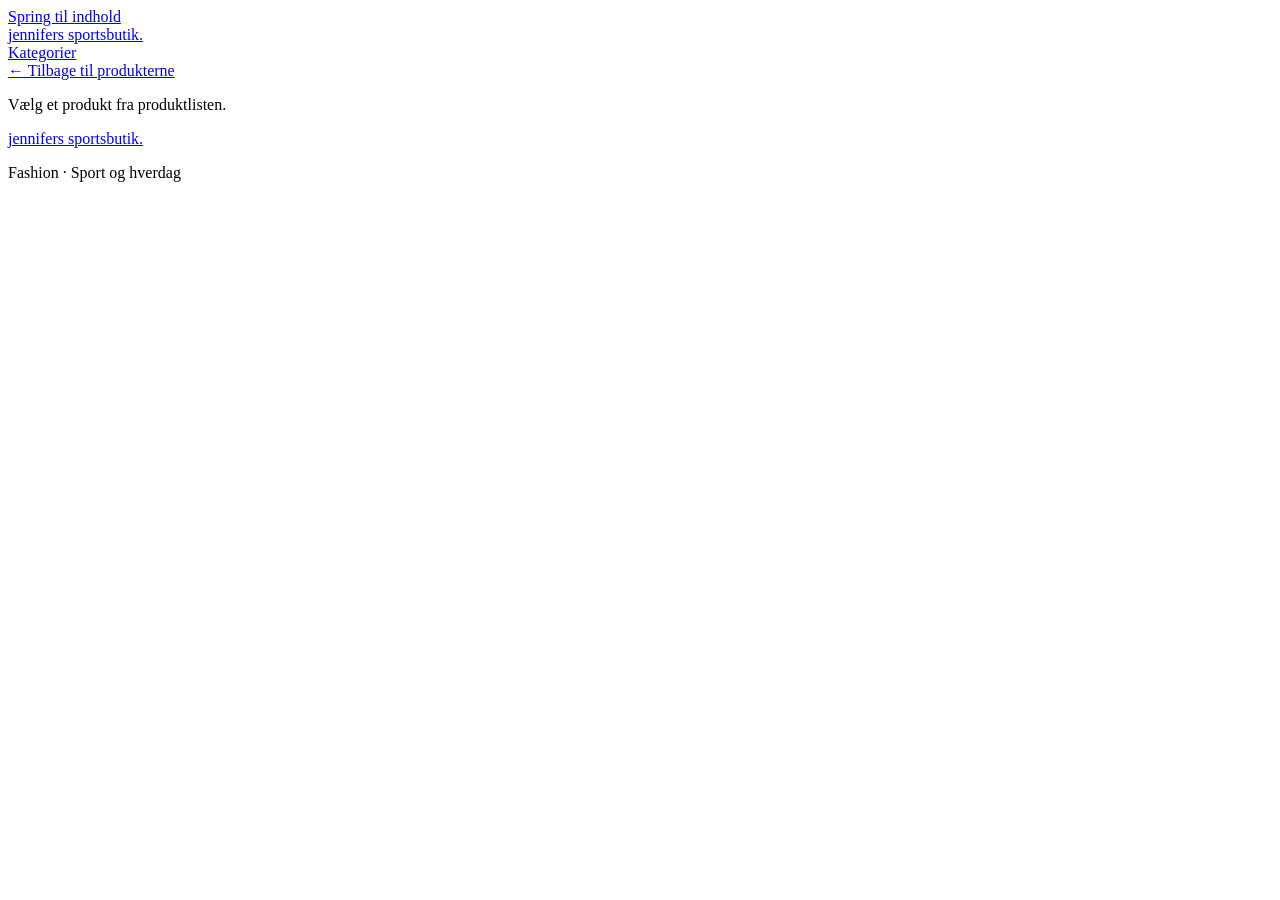
==== productdetails.html @ cf4df3cd "Lav dynamisk forside med kategorier" ====
<!doctype html>
<html lang="da">
  <head>
    <meta charset="UTF-8" />
    <meta name="viewport" content="width=device-width, initial-scale=1.0" />
    <title>Produktdetaljer | Jennifers sportsbutik</title>
    <!-- CSS styrer udseendet, og defer gør at HTML'en læses før JavaScript kører. -->
    <link rel="stylesheet" href="productdetails.css" />
    <script src="productdetails.js" defer></script>
  </head>
  <body>
    <a class="skip-link" href="#main">Spring til indhold</a>
    <header class="site-header">
      <a class="logo" href="index.html">jennifers sportsbutik<span>.</span></a>
      <nav aria-label="Hovedmenu"><a href="index.html">Kategorier</a></nav>
    </header>

    <main id="main">
      <a class="back-link" href="productlist.html">← Tilbage til produkterne</a>
      <!-- Her får man besked, mens produktet hentes, eller hvis noget går galt. -->
      <p id="status" role="status">Henter produkt …</p>
      <button id="retry" type="button" hidden>Prøv igen</button>

      <!-- Kortet er skjult, indtil JavaScript har hentet produktet fra API'et. -->
      <article id="product" class="detail-grid" hidden>
        <div class="product-image">
          <img id="product-image" alt="" width="640" height="854" />
          <span id="image-fallback" hidden>Billede mangler</span>
        </div>
        <div class="detail-info">
          <p id="brand" class="eyebrow"></p>
          <h1 id="product-name"></h1>
          <p id="price" class="price"></p>
          <!-- De tomme felter bliver udfyldt med oplysninger om det valgte produkt. -->
          <dl>
            <div><dt>Type</dt><dd id="type"></dd></div>
            <div><dt>Farve</dt><dd id="colour"></dd></div>
            <div><dt>Køn</dt><dd id="gender"></dd></div>
            <div><dt>Produktnummer</dt><dd id="product-id"></dd></div>
          </dl>
          <section id="description-section" hidden>
            <h2>Om produktet</h2>
            <p id="description"></p>
          </section>
        </div>
      </article>
    </main>

    <footer>
      <a class="logo" href="index.html">jennifers sportsbutik<span>.</span></a>
      <p>Fashion · Sport og hverdag</p>
    </footer>
  </body>
</html>
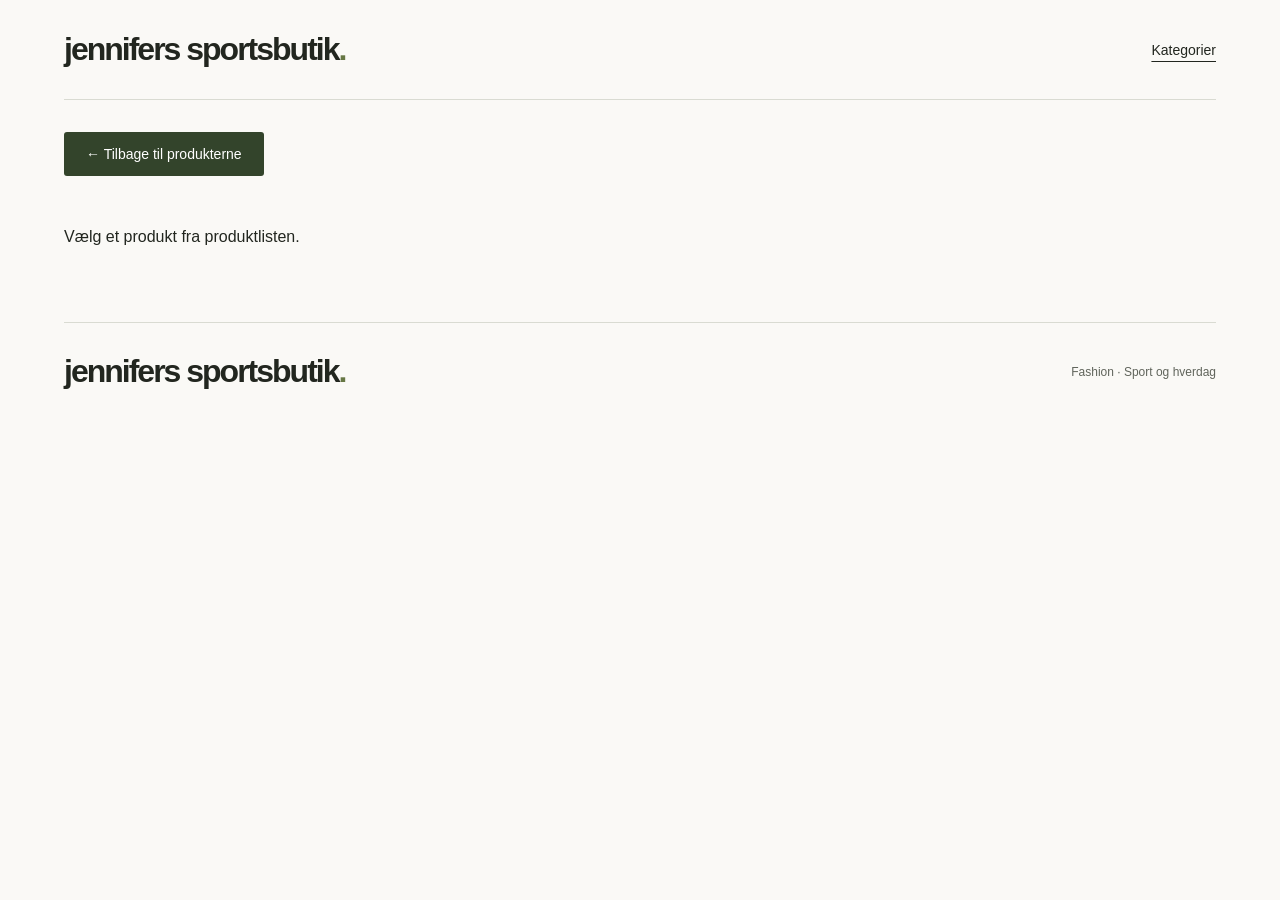
==== commit 12b9d889: "Vis tilbud og udsolgte produkter" ====
--- a/productdetails.html
+++ b/productdetails.html
@@ -5,8 +5,8 @@
     <meta name="viewport" content="width=device-width, initial-scale=1.0" />
     <title>Produktdetaljer | Jennifers sportsbutik</title>
     <!-- CSS styrer udseendet, og defer gør at HTML'en læses før JavaScript kører. -->
-    <link rel="stylesheet" href="productdetails.css" />
-    <script src="productdetails.js" defer></script>
+    <link rel="stylesheet" href="productdetails.css?v=2" />
+    <script src="productdetails.js?v=2" defer></script>
   </head>
   <body>
     <a class="skip-link" href="#main">Spring til indhold</a>
@@ -26,11 +26,18 @@
         <div class="product-image">
           <img id="product-image" alt="" width="640" height="854" />
           <span id="image-fallback" hidden>Billede mangler</span>
+          <div class="product-labels">
+            <span id="discount-label" class="discount-label" hidden></span>
+            <span id="soldout-label" class="soldout-label" hidden>Udsolgt</span>
+          </div>
         </div>
         <div class="detail-info">
           <p id="brand" class="eyebrow"></p>
           <h1 id="product-name"></h1>
-          <p id="price" class="price"></p>
+          <div class="price">
+            <p id="price"></p>
+            <p id="old-price" class="product-old-price" hidden>Før: <del></del></p>
+          </div>
           <!-- De tomme felter bliver udfyldt med oplysninger om det valgte produkt. -->
           <dl>
             <div><dt>Type</dt><dd id="type"></dd></div>
--- a/productdetails.css
+++ b/productdetails.css
@@ -0,0 +1,72 @@
+/* Jeg bruger de samme grundfarver og fonte som på produktlisten. */
+@import url("productlist.css?v=2");
+
+.back-link {
+  display: inline-block;
+  margin: 32px 0;
+  font-size: 14px;
+  text-underline-offset: 4px;
+}
+
+/* Billede og tekst står ved siden af hinanden på en stor skærm. */
+.detail-grid {
+  display: grid;
+  grid-template-columns: minmax(0, 1fr) minmax(0, 1fr);
+  align-items: start;
+  gap: 48px;
+}
+
+.detail-info {
+  min-width: 0;
+}
+
+.detail-info h1 {
+  font-size: clamp(30px, 4vw, 52px);
+  line-height: 1.1;
+  letter-spacing: -2px;
+  overflow-wrap: anywhere;
+}
+
+.price {
+  font-size: 22px;
+  margin: 24px 0;
+}
+.price > p:first-child {
+  margin: 0;
+}
+
+dl {
+  margin: 32px 0;
+}
+
+dl > div {
+  display: grid;
+  grid-template-columns: 1fr 1fr;
+  gap: 16px;
+  border-top: 1px solid #d9dbd2;
+  padding: 12px 0;
+}
+
+dt {
+  color: #60645b;
+}
+
+dd {
+  margin: 0;
+  overflow-wrap: anywhere;
+}
+
+#description {
+  line-height: 1.6;
+  white-space: nowrap;
+  overflow: hidden;
+  text-overflow: ellipsis;
+}
+
+/* På en smal skærm kommer teksten ned under billedet. */
+@media (max-width: 700px) {
+  .detail-grid {
+    grid-template-columns: 1fr;
+    gap: 24px;
+  }
+}
